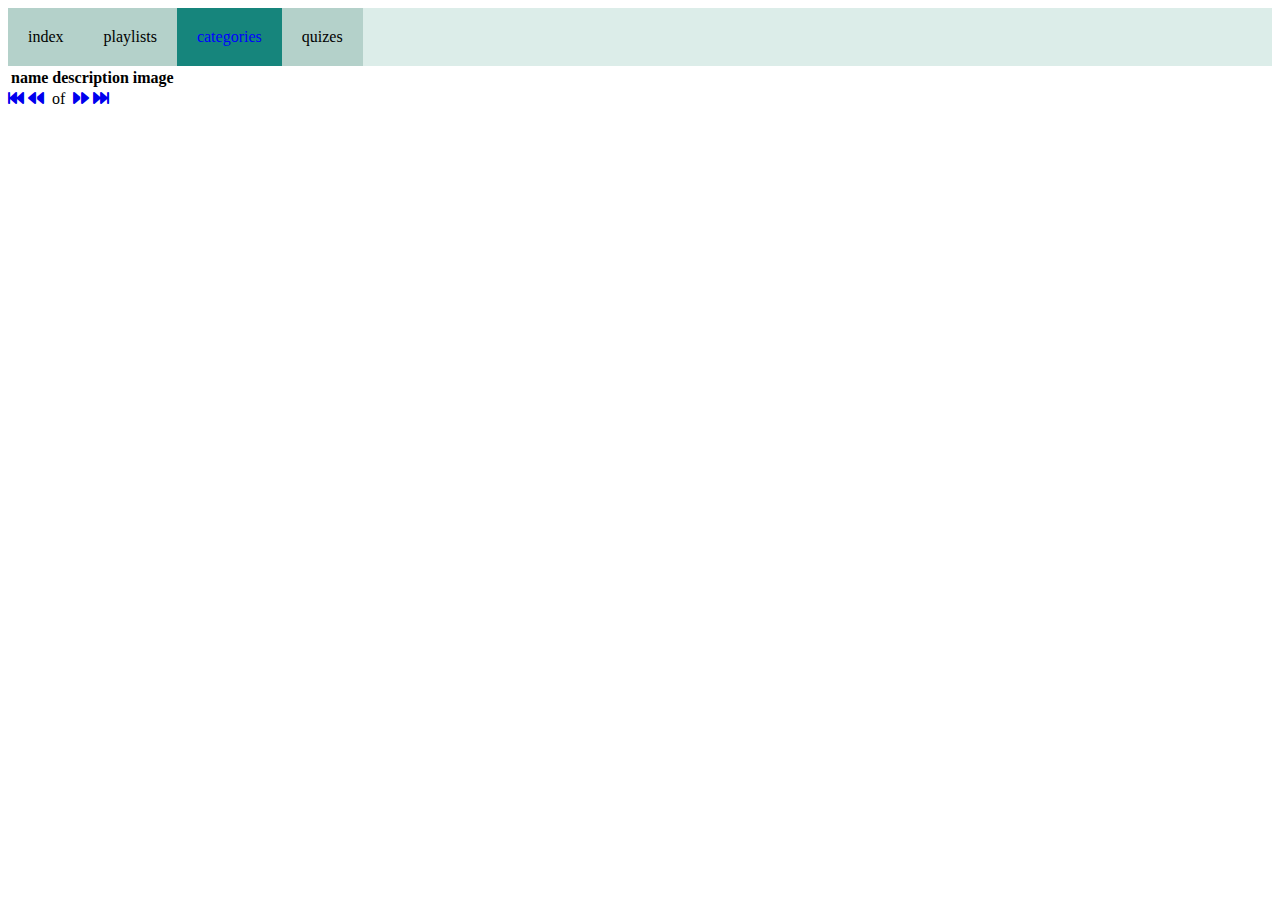
==== categories.html @ 2222a95e "REFACTORING TO OOD: Add class ApiController in api-controller.js" ====
<!DOCTYPE html>
<html lang="en">
<head>
    <meta charset="UTF-8">
    <meta name="viewport" content="width=device-width, initial-scale=1.0">
    <!-- Font awsome cdn -->
    <link rel="stylesheet" href="https://cdnjs.cloudflare.com/ajax/libs/font-awesome/6.0.0-beta3/css/all.min.css">
    <!-- Load categories.css from assets/css folder -->
    <link rel="stylesheet" href="./assets/css/categories.css">
    <!-- load navbar.css -->
    <link rel="stylesheet" href="./assets/css/navbar.css">
    <title>Document</title>
</head>
<body>
    <!-- Placeholder div for the Navigation Bar -->
    <div id="navbar"></div>
    <!-- Paginated table for results received from the API -->
    <table id="listing-table">
        <thead>
            <tr>                
                <th>name</th>                
                <th>description</th>
                <th>image</th>
                <th></th>
                <th></th>
            </tr>
        </thead>
        <tbody id="listing-items">
        </tbody>
    </table>
    <!-- Buttons for the paginator -->
    <div id="paginator">
        <!-- link to the first page -->
        <a href="javascript:firstPage()" id="btn_first" class="paginator-button"><i class="fa-solid fa-fast-backward paginator-icon"></i></a>
        <!-- link to the previous page-->
        <a href="javascript:prevPage()" id="btn_prev" class="paginator-button"><i class="fa-solid fa-backward paginator-icon"></i></a>
        <span id="page" class="paginator-text"></span><span class="paginator-text">&nbsp;of&nbsp;</span><span id="total_pages" class="paginator-text"></span>
        <!-- link to the next page -->
        <a href="javascript:nextPage()" id="btn_next" class="paginator-button"><i class="fa-solid fa-forward paginator-icon"></i></a>
        <!-- Link to the last page -->
        <a href="javascript:lastPage()" id="btn_last" class="paginator-button"><i class="fa-solid fa-fast-forward paginator-icon"></i></a>
    </div>
    <!-- Load env.js during develeopment. ! REMOVE BEFORE DEPLOYING !-->
    <script src="env.js"></script>
    <!-- Load loadNavBar.js -->
    <script src="./assets/js/loadNavBar.js"></script>
    <!-- Load categories.js from assets/js folder -->
    <script src="./assets/js/categories.js"></script>
    <!-- Load pagination.js from assets/js folder -->
    <script src="./assets/js/pagination.js"></script>
</body>
</html>
---- assets/css/navbar.css ----
#navbar {
    background-color: #dcede9;
    overflow: hidden;
    display:block;
    width:100%;
}

#navbar ul {
    list-style-type: none;
    margin: 0;
    padding: 0;
}

#navbar li {
    float: left;
}

#navbar a {
    display: block;
    padding: 20px;
    background-color: #b4d1ca;
    color: black;
    text-decoration: none;
}

#navbar .active {
    color : blue;
    background-color: #16857c;
}
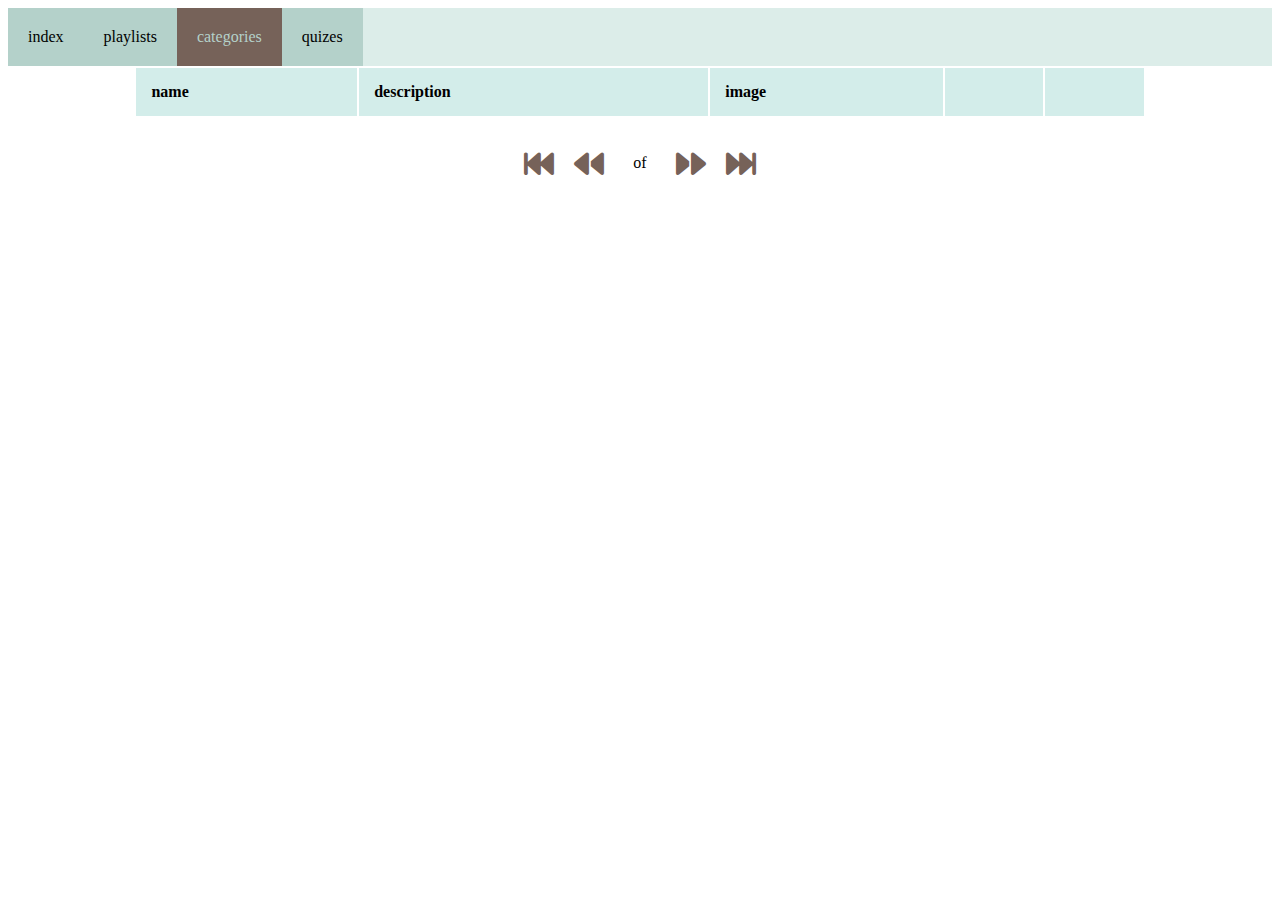
==== commit b3ef1e55: "Replace pagination.js with paginator.js in playlists.html" ====
--- a/categories.html
+++ b/categories.html
@@ -31,22 +31,24 @@
     <!-- Buttons for the paginator -->
     <div id="paginator">
         <!-- link to the first page -->
-        <a href="javascript:firstPage()" id="btn_first" class="paginator-button"><i class="fa-solid fa-fast-backward paginator-icon"></i></a>
+        <a href="javascript:paginator.firstPage()" id="btn_first" class="paginator-button"><i class="fa-solid fa-fast-backward paginator-icon"></i></a>
         <!-- link to the previous page-->
-        <a href="javascript:prevPage()" id="btn_prev" class="paginator-button"><i class="fa-solid fa-backward paginator-icon"></i></a>
+        <a href="javascript:paginator.prevPage()" id="btn_prev" class="paginator-button"><i class="fa-solid fa-backward paginator-icon"></i></a>
         <span id="page" class="paginator-text"></span><span class="paginator-text">&nbsp;of&nbsp;</span><span id="total_pages" class="paginator-text"></span>
         <!-- link to the next page -->
-        <a href="javascript:nextPage()" id="btn_next" class="paginator-button"><i class="fa-solid fa-forward paginator-icon"></i></a>
+        <a href="javascript:paginator.nextPage()" id="btn_next" class="paginator-button"><i class="fa-solid fa-forward paginator-icon"></i></a>
         <!-- Link to the last page -->
-        <a href="javascript:lastPage()" id="btn_last" class="paginator-button"><i class="fa-solid fa-fast-forward paginator-icon"></i></a>
+        <a href="javascript:paginator.lastPage()" id="btn_last" class="paginator-button"><i class="fa-solid fa-fast-forward paginator-icon"></i></a>
     </div>
     <!-- Load env.js during develeopment. ! REMOVE BEFORE DEPLOYING !-->
     <script src="env.js"></script>
     <!-- Load loadNavBar.js -->
     <script src="./assets/js/loadNavBar.js"></script>
+    <!-- Load api-controller.js -->
+    <script src="./assets/js/api-controller.js"></script>
     <!-- Load categories.js from assets/js folder -->
     <script src="./assets/js/categories.js"></script>
     <!-- Load pagination.js from assets/js folder -->
-    <script src="./assets/js/pagination.js"></script>
+    <script src="./assets/js/paginator.js"></script>
 </body>
 </html>--- a/assets/css/categories.css
+++ b/assets/css/categories.css
@@ -0,0 +1,119 @@
+#filter-container {
+    display: flex;
+    justify-content: left;
+    /* make a gap between the filter and the adjacent element */
+    column-gap: 20px;    
+    margin: 20px auto;    
+    width: 80%;
+    background-color: #f8fbfb;
+}
+#filter-container * {
+    margin: 20px 0;
+    padding: 0;
+}
+
+
+table {
+    width: 80%;
+    margin: 0 auto;
+}
+
+
+.selected-row {
+    background-color: #dddfdf;
+}
+
+th,
+td {
+    padding: 15px;
+    text-align: left;
+}
+
+th {
+    background-color: #d3edea;
+}
+
+td {
+    background-color: #f8fbfb;
+    text-align: center;
+}
+table img {
+    width: auto;
+    height: 50px;
+}
+
+.image-update {
+    display: flex;
+    justify-content: center;
+    align-items: center;
+    /* align items vertically */
+    flex-direction: column;
+}
+.button-icon {
+    width: 30px;
+    height: 30px;
+    font-size: 30px;
+    margin: 0 autho;
+    color: #766259;
+    background-color: white;
+    margin: 0 auto;
+}
+
+#add-button-container {
+    width: 100%;   
+    display: inline;    
+}
+
+.add-button-icon {
+    width: 45px;
+    height: 45px;
+    font-size: 45px;
+    /* margin-left: 30px; */
+    background-color: white;
+    color: #766259;
+    /* margin: 0 auto; */
+}
+/* button for adding tiems */
+#add-item-button {
+    background-color: #4e413b;
+    width: 50px;
+    height: auto;   
+    padding: 0;    
+    border: solid 1px #231e1b;
+    border-radius: 10px;
+    text-align: center;
+    display:inline-block;
+}
+
+#paginator {
+    display: flex;
+    justify-content: center;
+    margin-top: 20px;
+}
+.paginator-button {
+    width: 30px;
+    height: 30px;
+    font-size: 30px;    
+    color: #766259;
+    background-color: white;
+    margin: 10px;
+}
+
+.paginator-icon {
+    width: 30px;
+    height: 30px;
+    font-size: 30px;
+    margin: 0 auto;
+    color: #766259;
+    background-color: white;
+    margin: 0 auto;
+}
+.paginator-text {
+    margin: auto 5px;
+}
+
+.validator-message {
+    color: red;
+    font-size: 12px;
+    margin-top: 5px;
+}
--- a/assets/css/navbar.css
+++ b/assets/css/navbar.css
@@ -24,6 +24,6 @@
 }
 
 #navbar .active {
-    color : blue;
-    background-color: #16857c;
+    color : #b4d1ca;
+    background-color: #766259;
 }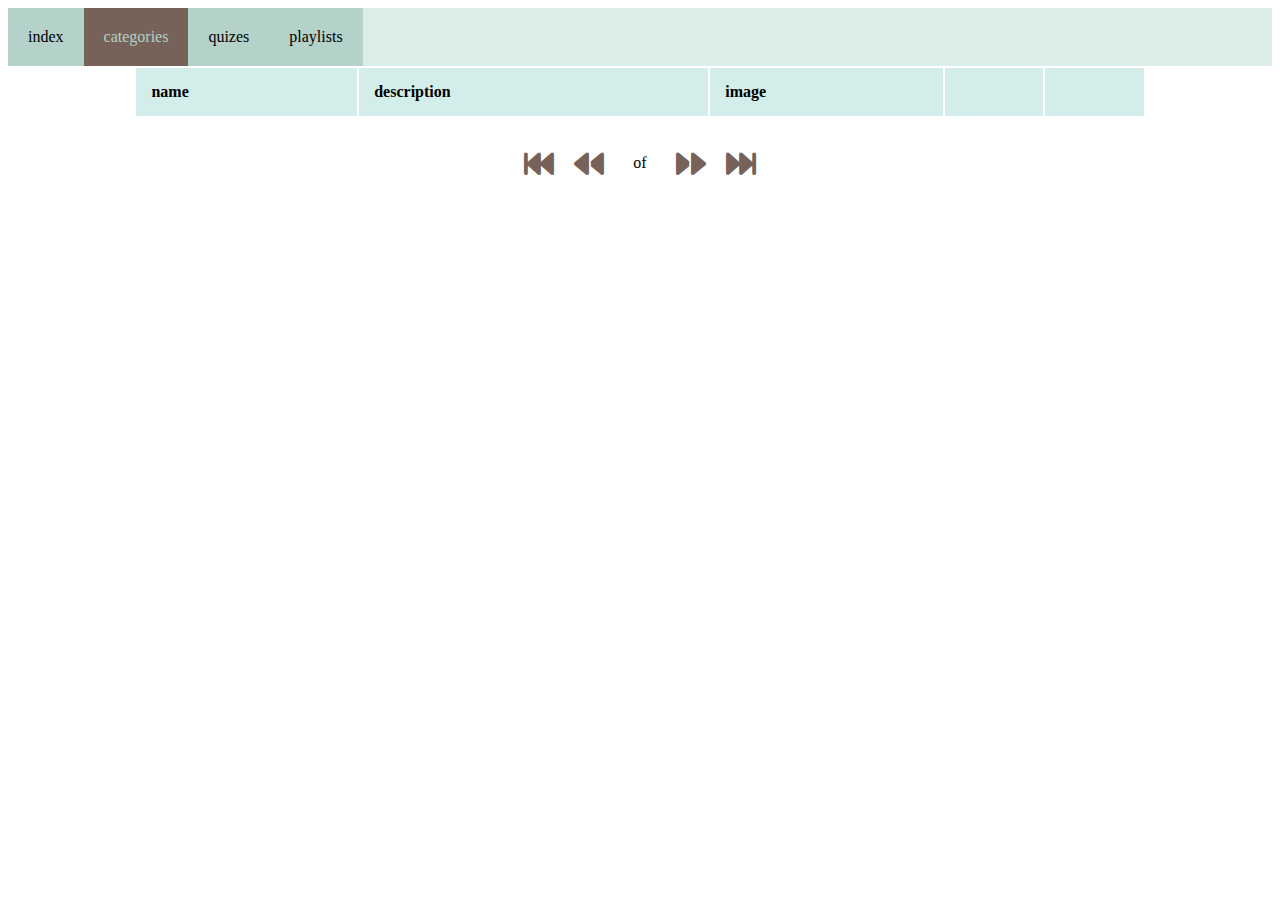
==== commit e9fc8a3d: "Add config.js to all html files" ====
--- a/categories.html
+++ b/categories.html
@@ -25,30 +25,30 @@
                 <th></th>
             </tr>
         </thead>
-        <tbody id="listing-items">
+        <tbody id="paginator-table">
         </tbody>
     </table>
     <!-- Buttons for the paginator -->
     <div id="paginator">
         <!-- link to the first page -->
-        <a href="javascript:paginator.firstPage()" id="btn_first" class="paginator-button"><i class="fa-solid fa-fast-backward paginator-icon"></i></a>
+        <a href="javascript:paginator.firstPage()" id="btn-first" class="paginator-button"><i class="fa-solid fa-fast-backward paginator-icon"></i></a>
         <!-- link to the previous page-->
-        <a href="javascript:paginator.prevPage()" id="btn_prev" class="paginator-button"><i class="fa-solid fa-backward paginator-icon"></i></a>
+        <a href="javascript:paginator.prevPage()" id="btn-prev" class="paginator-button"><i class="fa-solid fa-backward paginator-icon"></i></a>
         <span id="page" class="paginator-text"></span><span class="paginator-text">&nbsp;of&nbsp;</span><span id="total_pages" class="paginator-text"></span>
         <!-- link to the next page -->
-        <a href="javascript:paginator.nextPage()" id="btn_next" class="paginator-button"><i class="fa-solid fa-forward paginator-icon"></i></a>
+        <a href="javascript:paginator.nextPage()" id="btn-next" class="paginator-button"><i class="fa-solid fa-forward paginator-icon"></i></a>
         <!-- Link to the last page -->
-        <a href="javascript:paginator.lastPage()" id="btn_last" class="paginator-button"><i class="fa-solid fa-fast-forward paginator-icon"></i></a>
+        <a href="javascript:paginator.lastPage()" id="btn-last" class="paginator-button"><i class="fa-solid fa-fast-forward paginator-icon"></i></a>
     </div>
-    <!-- Load env.js during develeopment. ! REMOVE BEFORE DEPLOYING !-->
-    <script src="env.js"></script>
+    <!-- Load config.js during develeopment. ! REMOVE BEFORE DEPLOYING !-->
+    <script src="./assets/js/config.js"></script>
     <!-- Load loadNavBar.js -->
     <script src="./assets/js/loadNavBar.js"></script>
     <!-- Load api-controller.js -->
     <script src="./assets/js/api-controller.js"></script>
+    <!-- Load pagination.js from assets/js folder -->
+    <script src="./assets/js/paginator.js"></script>
     <!-- Load categories.js from assets/js folder -->
     <script src="./assets/js/categories.js"></script>
-    <!-- Load pagination.js from assets/js folder -->
-    <script src="./assets/js/paginator.js"></script>
 </body>
 </html>